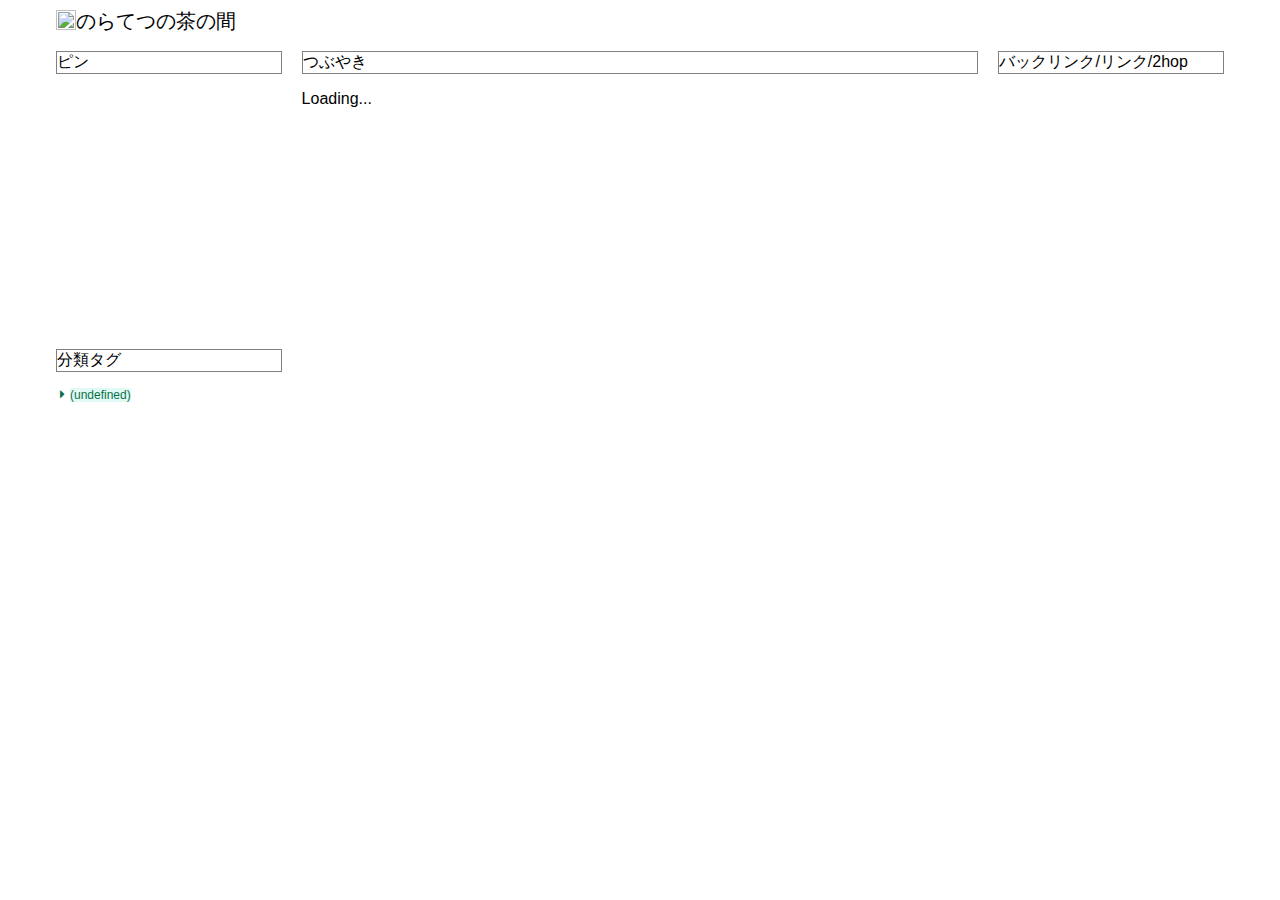
==== chanoma.html @ f584ff4a "Init: html,css,js" ====
<html>
<head>
<meta charset="utf-8">
<title>茶の間</title>
<link rel="stylesheet" href="https://nora-tetsu.github.io/Chanoma/chanoma.css"/>
<link rel="stylesheet" href="https://use.fontawesome.com/releases/v5.15.1/css/all.css"/>
<script src="https://ajax.googleapis.com/ajax/libs/jquery/3.6.0/jquery.min.js"></script>
<script src="https://platform.twitter.com/widgets.js" charset="utf-8"></script>
<script>
    function CreateTweetByID(){
        const text = document.querySelector(".body-text").innerHTML;
        let match = text.match(/《https\:\/\/twitter\.com\/.*\/status\/[0-9]*》/g);
        if(match==null) return;
        let editedtext = text;
        for(let i = 0; i < match.length; i++){
            let tweetId = match[i].replace(/《.*\/status\/([0-9]*)》/,"$1");
            let tag = '<div class="tweetblock" name="'+tweetId+'"></div>';
            editedtext = editedtext.replace(match[i],tag);
            document.querySelector(".body-text").innerHTML = editedtext;
            let target = document.querySelector('[name="'+tweetId+'"]');
            // http://westplain.sakuraweb.com/translate/twitter/Documentation/Twitter-for-Websites/JavaScript/Scripting-Factory-Functions.cgi
            twttr.widgets.createTweet(
            tweetId,
            target,
            {
                align: 'center',
                width: '90%'
            })
            .then(function (el) {
                console.log("@ev's Tweet has been displayed.")
            });
        }
    }
</script>
</head>
<body>
    <header>
        <div id="title"><img src="https://gyazo.com/8e76071e5281e7396c84c83d32554939/max_size/1000" style="width:20px;">のらてつの茶の間</div>
        <ul id="exlinks">
        </ul>
    </header>
    <main>
        <div id="content">
            <div id="tags">
                <p class="label">分類タグ</p>
                <ul class="tag-parent">
                    <li><i class="node-icon fas fa-caret-right"></i><span class="tag-title" name="undefined">(undefined)</span>
                        <ul class="hiddennode"></ul>
                    </li>
                </ul>
            </div>
            <div id="pins"><p class="label">ピン</p><ul class="pin-parent"></ul></div>
            <div id="body">
                <p class="label">つぶやき</p>
                <p class="body-title">Loading...</p>
                <div class="body-text"></div>
                <div class="body-tag"></div>
            </div>
            <div id="links"><p class="label">バックリンク/リンク/2hop</p><ul class="link-parent"></ul></div>
        </div>
    </main>
    <footer></footer>
    <script src="https://nora-tetsu.github.io/Chanoma/chanoma.js" type="text/javascript"></script>
</body>
</html>
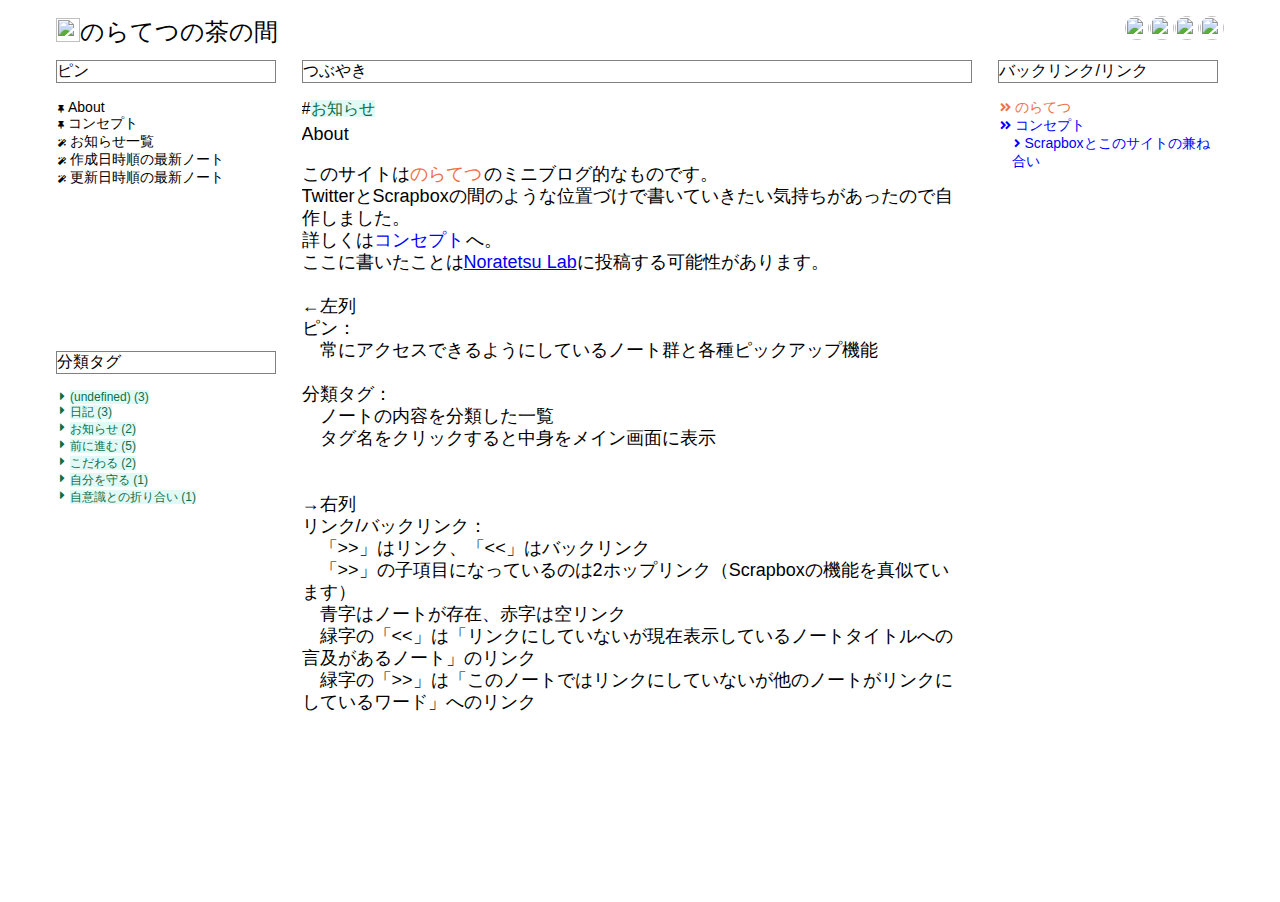
==== commit 3cce76a8: "Update: html,css,js" ====
--- a/chanoma.html
+++ b/chanoma.html
@@ -1,7 +1,8 @@
 <html>
 <head>
 <meta charset="utf-8">
-<title>茶の間</title>
+<meta content='width=device-width,initial-scale=1.0,user-scalable=yes' name='viewport'/>
+<title>茶の間（確認用）</title>
 <link rel="stylesheet" href="https://nora-tetsu.github.io/Chanoma/chanoma.css"/>
 <link rel="stylesheet" href="https://use.fontawesome.com/releases/v5.15.1/css/all.css"/>
 <script src="https://ajax.googleapis.com/ajax/libs/jquery/3.6.0/jquery.min.js"></script>
@@ -35,7 +36,7 @@
 </head>
 <body>
     <header>
-        <div id="title"><img src="https://gyazo.com/8e76071e5281e7396c84c83d32554939/max_size/1000" style="width:20px;">のらてつの茶の間</div>
+        <div id="title"><img src="https://gyazo.com/8e76071e5281e7396c84c83d32554939/max_size/1000" style="width:24px;">のらてつの茶の間</div>
         <ul id="exlinks">
         </ul>
     </header>
@@ -52,11 +53,11 @@
             <div id="pins"><p class="label">ピン</p><ul class="pin-parent"></ul></div>
             <div id="body">
                 <p class="label">つぶやき</p>
+                <div class="body-tag"></div>
                 <p class="body-title">Loading...</p>
                 <div class="body-text"></div>
-                <div class="body-tag"></div>
             </div>
-            <div id="links"><p class="label">バックリンク/リンク/2hop</p><ul class="link-parent"></ul></div>
+            <div id="links"><p class="label">バックリンク/リンク</p><ul class="link-parent"></ul></div>
         </div>
     </main>
     <footer></footer>
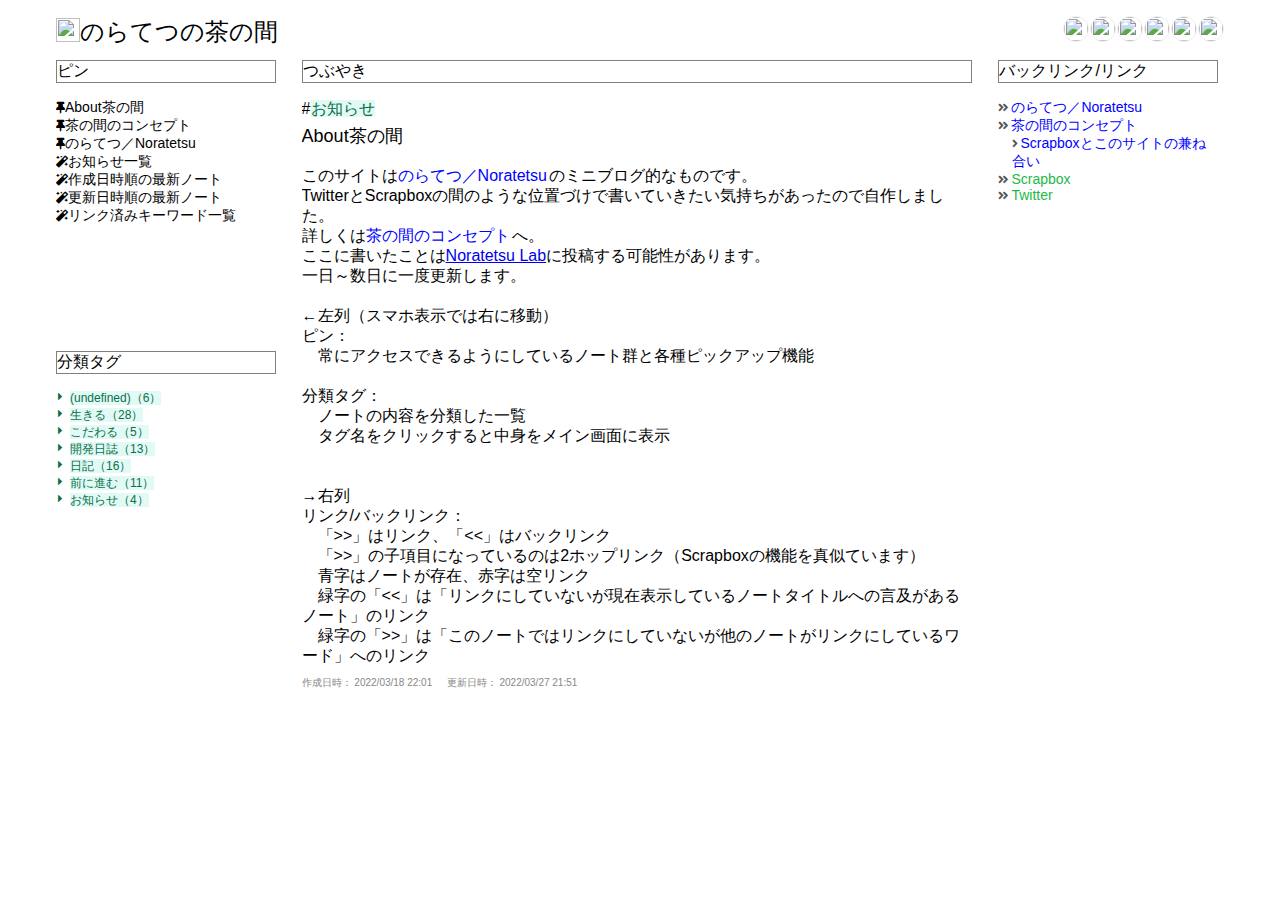
==== commit 22e49760: "Refactoring" ====
--- a/chanoma.html
+++ b/chanoma.html
@@ -3,36 +3,10 @@
 <meta charset="utf-8">
 <meta content='width=device-width,initial-scale=1.0,user-scalable=yes' name='viewport'/>
 <title>茶の間（確認用）</title>
-<link rel="stylesheet" href="https://nora-tetsu.github.io/Chanoma/chanoma.css"/>
-<link rel="stylesheet" href="https://use.fontawesome.com/releases/v5.15.1/css/all.css"/>
+<link rel="stylesheet" href="chanoma.css"/>
+<link rel ="stylesheet" href="https://cdnjs.cloudflare.com/ajax/libs/font-awesome/5.15.4/css/all.min.css">
 <script src="https://ajax.googleapis.com/ajax/libs/jquery/3.6.0/jquery.min.js"></script>
 <script src="https://platform.twitter.com/widgets.js" charset="utf-8"></script>
-<script>
-    function CreateTweetByID(){
-        const text = document.querySelector(".body-text").innerHTML;
-        let match = text.match(/《https\:\/\/twitter\.com\/.*\/status\/[0-9]*》/g);
-        if(match==null) return;
-        let editedtext = text;
-        for(let i = 0; i < match.length; i++){
-            let tweetId = match[i].replace(/《.*\/status\/([0-9]*)》/,"$1");
-            let tag = '<div class="tweetblock" name="'+tweetId+'"></div>';
-            editedtext = editedtext.replace(match[i],tag);
-            document.querySelector(".body-text").innerHTML = editedtext;
-            let target = document.querySelector('[name="'+tweetId+'"]');
-            // http://westplain.sakuraweb.com/translate/twitter/Documentation/Twitter-for-Websites/JavaScript/Scripting-Factory-Functions.cgi
-            twttr.widgets.createTweet(
-            tweetId,
-            target,
-            {
-                align: 'center',
-                width: '90%'
-            })
-            .then(function (el) {
-                console.log("@ev's Tweet has been displayed.")
-            });
-        }
-    }
-</script>
 </head>
 <body>
     <header>
@@ -44,23 +18,31 @@
         <div id="content">
             <div id="tags">
                 <p class="label">分類タグ</p>
-                <ul class="tag-parent">
+                <ul id="tag-parent">
                     <li><i class="node-icon fas fa-caret-right"></i><span class="tag-title" name="undefined">(undefined)</span>
-                        <ul class="hiddennode"></ul>
+                        <ul class="hidden"></ul>
                     </li>
                 </ul>
             </div>
-            <div id="pins"><p class="label">ピン</p><ul class="pin-parent"></ul></div>
+            <div id="pins">
+                <p class="label">ピン</p>
+                <ul id="pin-parent"></ul>
+            </div>
             <div id="body">
                 <p class="label">つぶやき</p>
-                <div class="body-tag"></div>
-                <p class="body-title">Loading...</p>
-                <div class="body-text"></div>
+                <div id="body-tag"></div>
+                <p id="body-title">Loading...</p>
+                <div id="body-text"></div>
+                <span id="body-created"></span>
+                <span id="body-edited"></span>
             </div>
-            <div id="links"><p class="label">バックリンク/リンク</p><ul class="link-parent"></ul></div>
+            <div id="links">
+                <p class="label">バックリンク/リンク</p>
+                <ul id="link-parent"></ul>
+            </div>
         </div>
     </main>
     <footer></footer>
-    <script src="https://nora-tetsu.github.io/Chanoma/chanoma.js" type="text/javascript"></script>
+    <script src="chanoma.js" type="text/javascript"></script>
 </body>
 </html>--- a/chanoma.css
+++ b/chanoma.css
@@ -0,0 +1,329 @@
+@charset "UTF-8";
+@import url("https://fonts.googleapis.com/css?family=Kosugi+Maru|M+PLUS+Rounded+1c");
+@import url("https://use.fontawesome.com/releases/v5.15.1/css/all.css");
+::-webkit-scrollbar {
+  width: 8px;
+}
+::-webkit-scrollbar-track {
+  background: rgba(0, 0, 0, 0.05);
+  border: none;
+  border-radius: 10px;
+}
+::-webkit-scrollbar-thumb {
+  background: rgba(0, 0, 0, 0.1);
+  border-radius: 10px;
+  box-shadow: none;
+}
+::-webkit-scrollbar-thumb:hover {
+  background: rgba(0, 0, 0, 0.4);
+}
+
+:root {
+  --column-minus: calc(var(--margin-side) * 2 + 10px);
+}
+@media screen and (min-width: 1261px) {
+  :root {
+    --margin-side: calc(50vw - 592px);
+  }
+}
+@media screen and (min-width: 992px) and (max-width: 1260px) {
+  :root {
+    --margin-side: 38px;
+  }
+}
+@media screen and (min-width: 768px) and (max-width: 991px) {
+  :root {
+    --margin-side: 23px;
+  }
+}
+@media screen and (max-width: 767px) {
+  :root {
+    --margin-side: 8px;
+  }
+}
+
+ul {
+  -webkit-margin-before: 0;
+          margin-block-start: 0;
+  -webkit-margin-after: 0;
+          margin-block-end: 0;
+  -webkit-padding-start: 14px;
+          padding-inline-start: 14px;
+  /* 40px */
+  list-style-type: none;
+  width: auto;
+}
+
+li {
+  position: relative;
+}
+
+body {
+  font-family: "UD デジタル 教科書体 NK-R", "Kosugi Maru", "Roboto", Helvetica, Arial, "Hiragino Sans", sans-serif !important;
+  padding: 0 var(--margin-side);
+  background-color: #fff;
+}
+
+input, textarea {
+  font-family: "UD デジタル 教科書体 NK-R", "Kosugi Maru", "Roboto", Helvetica, Arial, "Hiragino Sans", sans-serif !important;
+}
+
+main {
+  position: relative;
+  width: 100%;
+  height: calc(100% - 50px);
+}
+
+header {
+  position: relative;
+  width: 100%;
+  height: auto;
+  margin-top: 16px;
+}
+
+#title {
+  font-size: 24px;
+}
+#title img {
+  vertical-align: text-top;
+  height: auto;
+}
+
+#exlinks {
+  position: absolute;
+  top: 0;
+  right: 0;
+  margin: 0;
+  padding: 0;
+}
+#exlinks li {
+  display: inline-block;
+  margin-left: 1px;
+}
+#exlinks li a img {
+  width: 24px;
+  height: auto;
+  border-radius: 50%;
+  border: 1px solid #eee;
+}
+
+#content {
+  display: grid;
+  gap: 20px;
+  grid-template-columns: 1fr 3fr 1fr;
+  grid-template-rows: 1fr 2fr;
+  width: 100%;
+  height: 100%;
+  position: relative;
+  margin-top: 12px;
+}
+
+#pins {
+  grid-column: 1/2;
+  grid-row: 1/2;
+}
+
+#tags {
+  grid-column: 1/2;
+  grid-row: 2/3;
+}
+
+#body {
+  grid-column: 2/3;
+  grid-row: 1/3;
+  position: relative;
+}
+
+#links {
+  grid-column: 3/4;
+  grid-row: 1/3;
+}
+
+#content > div {
+  overflow-y: auto;
+  padding-right: 6px;
+}
+#content > div > p {
+  margin-top: 0;
+  word-break: break-all;
+}
+#content ul {
+  margin: 0;
+}
+
+/* つぶやき本体 */
+#body > span {
+  font-size: 10px;
+  color: #888;
+  margin: 10px;
+  margin-left: 0;
+  display: inline-block;
+}
+#body #body-text {
+  font-size: 16px;
+  padding-right: 16px;
+  line-height: 20px;
+  padding-right: 10px;
+  white-space: pre-wrap;
+}
+#body #body-text > div .tag-note {
+  background-color: #f8f8f8;
+}
+#body #body-text blockquote {
+  box-shadow: 2px 2px 2px gray;
+  border: 1px solid #ddd;
+  -webkit-margin-start: 20px;
+          margin-inline-start: 20px;
+  -webkit-margin-end: 20px;
+          margin-inline-end: 20px;
+  -webkit-margin-before: 5px;
+          margin-block-start: 5px;
+  -webkit-margin-after: 5px;
+          margin-block-end: 5px;
+  padding: 10px;
+}
+#body #body-text h3 {
+  -webkit-margin-after: 0;
+          margin-block-end: 0;
+  -webkit-margin-before: 0;
+          margin-block-start: 0;
+}
+#body #body-text iframe {
+  margin: 10px auto;
+}
+#body #body-text .times {
+  font-size: 12px;
+  vertical-align: 2px;
+}
+#body #body-text .note-title {
+  font-size: 18px;
+  background-color: #f0f0f0;
+}
+#body #body-text div + p.note-title {
+  margin-top: 40px;
+}
+#body #body-title {
+  font-size: 18px;
+}
+#body #body-tag {
+  width: 100%;
+  margin-bottom: 4px;
+}
+#body #body-tag > span {
+  margin-right: 10px;
+}
+
+.label {
+  font-size: 16px;
+  border: 1px solid gray;
+}
+
+.page-link, .link-item {
+  color: blue;
+  margin-right: 2px;
+}
+
+.emptylink {
+  color: #f06f48;
+}
+
+.implybacklink, .implyforwardlink {
+  color: #23b848;
+}
+
+.datelabel {
+  background-color: #888;
+  color: #fff;
+  margin-top: 10px;
+  margin-bottom: 6px;
+}
+
+.datetext {
+  margin: 4px 0 20px;
+}
+
+#link-parent, #pin-parent {
+  -webkit-padding-start: 0;
+          padding-inline-start: 0;
+}
+#link-parent span, #pin-parent span {
+  font-size: 14px;
+}
+#link-parent i, #pin-parent i {
+  font-size: 12px;
+}
+
+.tag-title {
+  color: #0b7049;
+  background-color: #e2faf6;
+}
+
+#tag-parent {
+  font-size: 12px;
+}
+
+.tag-note {
+  color: unset;
+}
+
+.tag-title, .tag-note, .note-title, .date-note, .pinned, .page-link, .link-item {
+  cursor: pointer;
+}
+.tag-title:hover, .tag-note:hover, .note-title:hover, .date-note:hover, .pinned:hover, .page-link:hover, .link-item:hover {
+  background-color: #eee;
+}
+
+.node-icon {
+  position: absolute;
+  top: 1px;
+  left: -12px;
+  color: #0b7049;
+}
+
+.fa-caret-right {
+  cursor: zoom-in;
+}
+
+.fa-caret-down {
+  cursor: zoom-out;
+}
+
+.fa-angle-right,
+.fa-angle-double-right,
+.fa-angle-double-left {
+  color: #555;
+  margin-right: 2px;
+}
+
+.hidden {
+  display: none;
+}
+
+@media screen and (max-width: 767px) {
+  #content {
+    grid-template-columns: 3fr 1fr;
+    grid-template-rows: 2fr 3fr 3fr;
+  }
+
+  #body {
+    grid-column: 1/2;
+    grid-row: 1/4;
+  }
+
+  #pins, #tags, #links {
+    grid-column: 2/3;
+  }
+
+  #links {
+    grid-row: 2/3;
+  }
+
+  #tags {
+    grid-row: 3/4;
+  }
+
+  #body-text {
+    font-size: 14px;
+    line-height: 18px;
+  }
+}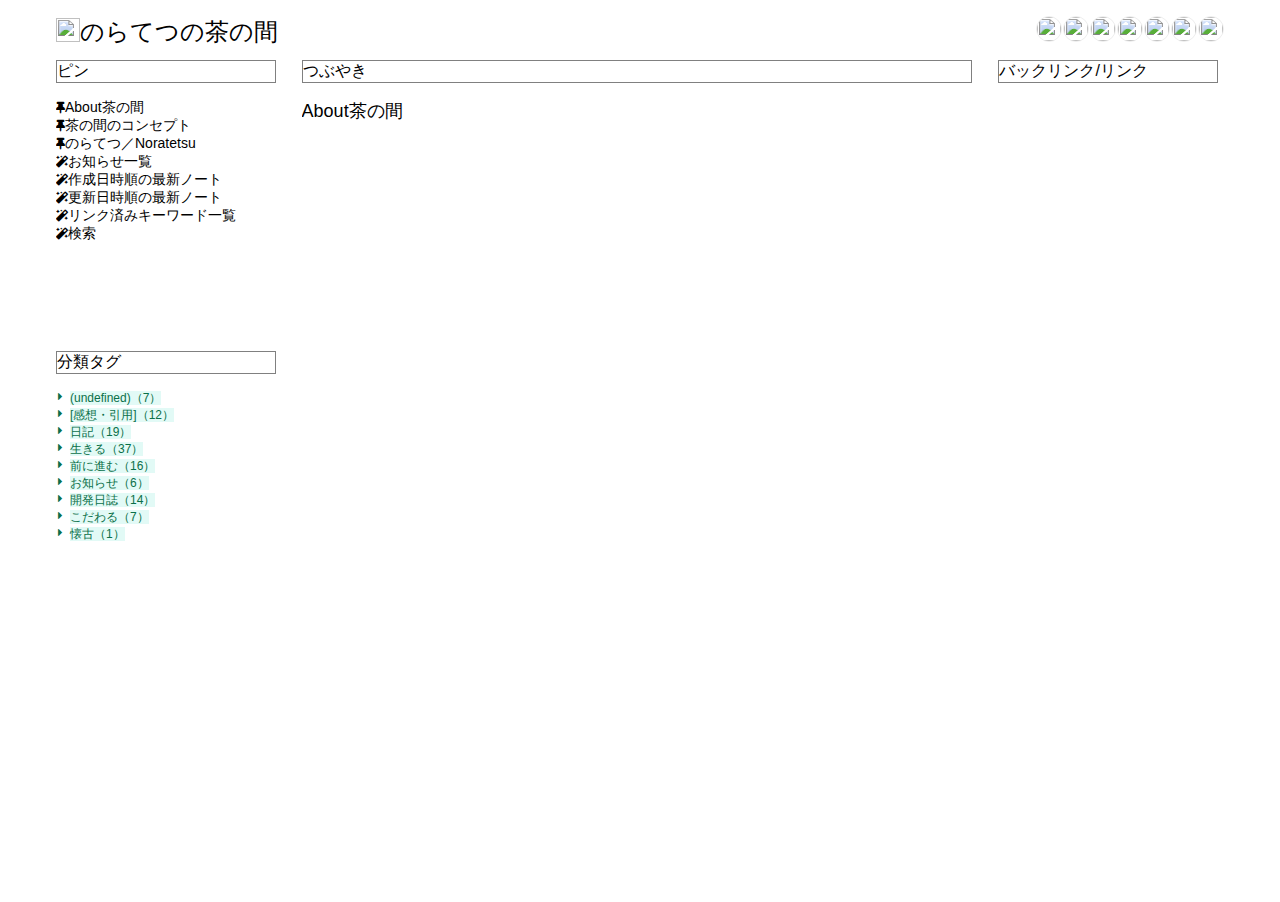
==== commit 3e71050b: "Update: html,css,js" ====
--- a/chanoma.html
+++ b/chanoma.html
@@ -6,6 +6,7 @@
 <link rel="stylesheet" href="chanoma.css"/>
 <link rel ="stylesheet" href="https://cdnjs.cloudflare.com/ajax/libs/font-awesome/5.15.4/css/all.min.css">
 <script src="https://ajax.googleapis.com/ajax/libs/jquery/3.6.0/jquery.min.js"></script>
+<script src="https://cdn.jsdelivr.net/npm/marked/marked.min.js"></script>
 <script src="https://platform.twitter.com/widgets.js" charset="utf-8"></script>
 </head>
 <body>
--- a/chanoma.css
+++ b/chanoma.css
@@ -1,329 +1 @@
-@charset "UTF-8";
-@import url("https://fonts.googleapis.com/css?family=Kosugi+Maru|M+PLUS+Rounded+1c");
-@import url("https://use.fontawesome.com/releases/v5.15.1/css/all.css");
-::-webkit-scrollbar {
-  width: 8px;
-}
-::-webkit-scrollbar-track {
-  background: rgba(0, 0, 0, 0.05);
-  border: none;
-  border-radius: 10px;
-}
-::-webkit-scrollbar-thumb {
-  background: rgba(0, 0, 0, 0.1);
-  border-radius: 10px;
-  box-shadow: none;
-}
-::-webkit-scrollbar-thumb:hover {
-  background: rgba(0, 0, 0, 0.4);
-}
-
-:root {
-  --column-minus: calc(var(--margin-side) * 2 + 10px);
-}
-@media screen and (min-width: 1261px) {
-  :root {
-    --margin-side: calc(50vw - 592px);
-  }
-}
-@media screen and (min-width: 992px) and (max-width: 1260px) {
-  :root {
-    --margin-side: 38px;
-  }
-}
-@media screen and (min-width: 768px) and (max-width: 991px) {
-  :root {
-    --margin-side: 23px;
-  }
-}
-@media screen and (max-width: 767px) {
-  :root {
-    --margin-side: 8px;
-  }
-}
-
-ul {
-  -webkit-margin-before: 0;
-          margin-block-start: 0;
-  -webkit-margin-after: 0;
-          margin-block-end: 0;
-  -webkit-padding-start: 14px;
-          padding-inline-start: 14px;
-  /* 40px */
-  list-style-type: none;
-  width: auto;
-}
-
-li {
-  position: relative;
-}
-
-body {
-  font-family: "UD デジタル 教科書体 NK-R", "Kosugi Maru", "Roboto", Helvetica, Arial, "Hiragino Sans", sans-serif !important;
-  padding: 0 var(--margin-side);
-  background-color: #fff;
-}
-
-input, textarea {
-  font-family: "UD デジタル 教科書体 NK-R", "Kosugi Maru", "Roboto", Helvetica, Arial, "Hiragino Sans", sans-serif !important;
-}
-
-main {
-  position: relative;
-  width: 100%;
-  height: calc(100% - 50px);
-}
-
-header {
-  position: relative;
-  width: 100%;
-  height: auto;
-  margin-top: 16px;
-}
-
-#title {
-  font-size: 24px;
-}
-#title img {
-  vertical-align: text-top;
-  height: auto;
-}
-
-#exlinks {
-  position: absolute;
-  top: 0;
-  right: 0;
-  margin: 0;
-  padding: 0;
-}
-#exlinks li {
-  display: inline-block;
-  margin-left: 1px;
-}
-#exlinks li a img {
-  width: 24px;
-  height: auto;
-  border-radius: 50%;
-  border: 1px solid #eee;
-}
-
-#content {
-  display: grid;
-  gap: 20px;
-  grid-template-columns: 1fr 3fr 1fr;
-  grid-template-rows: 1fr 2fr;
-  width: 100%;
-  height: 100%;
-  position: relative;
-  margin-top: 12px;
-}
-
-#pins {
-  grid-column: 1/2;
-  grid-row: 1/2;
-}
-
-#tags {
-  grid-column: 1/2;
-  grid-row: 2/3;
-}
-
-#body {
-  grid-column: 2/3;
-  grid-row: 1/3;
-  position: relative;
-}
-
-#links {
-  grid-column: 3/4;
-  grid-row: 1/3;
-}
-
-#content > div {
-  overflow-y: auto;
-  padding-right: 6px;
-}
-#content > div > p {
-  margin-top: 0;
-  word-break: break-all;
-}
-#content ul {
-  margin: 0;
-}
-
-/* つぶやき本体 */
-#body > span {
-  font-size: 10px;
-  color: #888;
-  margin: 10px;
-  margin-left: 0;
-  display: inline-block;
-}
-#body #body-text {
-  font-size: 16px;
-  padding-right: 16px;
-  line-height: 20px;
-  padding-right: 10px;
-  white-space: pre-wrap;
-}
-#body #body-text > div .tag-note {
-  background-color: #f8f8f8;
-}
-#body #body-text blockquote {
-  box-shadow: 2px 2px 2px gray;
-  border: 1px solid #ddd;
-  -webkit-margin-start: 20px;
-          margin-inline-start: 20px;
-  -webkit-margin-end: 20px;
-          margin-inline-end: 20px;
-  -webkit-margin-before: 5px;
-          margin-block-start: 5px;
-  -webkit-margin-after: 5px;
-          margin-block-end: 5px;
-  padding: 10px;
-}
-#body #body-text h3 {
-  -webkit-margin-after: 0;
-          margin-block-end: 0;
-  -webkit-margin-before: 0;
-          margin-block-start: 0;
-}
-#body #body-text iframe {
-  margin: 10px auto;
-}
-#body #body-text .times {
-  font-size: 12px;
-  vertical-align: 2px;
-}
-#body #body-text .note-title {
-  font-size: 18px;
-  background-color: #f0f0f0;
-}
-#body #body-text div + p.note-title {
-  margin-top: 40px;
-}
-#body #body-title {
-  font-size: 18px;
-}
-#body #body-tag {
-  width: 100%;
-  margin-bottom: 4px;
-}
-#body #body-tag > span {
-  margin-right: 10px;
-}
-
-.label {
-  font-size: 16px;
-  border: 1px solid gray;
-}
-
-.page-link, .link-item {
-  color: blue;
-  margin-right: 2px;
-}
-
-.emptylink {
-  color: #f06f48;
-}
-
-.implybacklink, .implyforwardlink {
-  color: #23b848;
-}
-
-.datelabel {
-  background-color: #888;
-  color: #fff;
-  margin-top: 10px;
-  margin-bottom: 6px;
-}
-
-.datetext {
-  margin: 4px 0 20px;
-}
-
-#link-parent, #pin-parent {
-  -webkit-padding-start: 0;
-          padding-inline-start: 0;
-}
-#link-parent span, #pin-parent span {
-  font-size: 14px;
-}
-#link-parent i, #pin-parent i {
-  font-size: 12px;
-}
-
-.tag-title {
-  color: #0b7049;
-  background-color: #e2faf6;
-}
-
-#tag-parent {
-  font-size: 12px;
-}
-
-.tag-note {
-  color: unset;
-}
-
-.tag-title, .tag-note, .note-title, .date-note, .pinned, .page-link, .link-item {
-  cursor: pointer;
-}
-.tag-title:hover, .tag-note:hover, .note-title:hover, .date-note:hover, .pinned:hover, .page-link:hover, .link-item:hover {
-  background-color: #eee;
-}
-
-.node-icon {
-  position: absolute;
-  top: 1px;
-  left: -12px;
-  color: #0b7049;
-}
-
-.fa-caret-right {
-  cursor: zoom-in;
-}
-
-.fa-caret-down {
-  cursor: zoom-out;
-}
-
-.fa-angle-right,
-.fa-angle-double-right,
-.fa-angle-double-left {
-  color: #555;
-  margin-right: 2px;
-}
-
-.hidden {
-  display: none;
-}
-
-@media screen and (max-width: 767px) {
-  #content {
-    grid-template-columns: 3fr 1fr;
-    grid-template-rows: 2fr 3fr 3fr;
-  }
-
-  #body {
-    grid-column: 1/2;
-    grid-row: 1/4;
-  }
-
-  #pins, #tags, #links {
-    grid-column: 2/3;
-  }
-
-  #links {
-    grid-row: 2/3;
-  }
-
-  #tags {
-    grid-row: 3/4;
-  }
-
-  #body-text {
-    font-size: 14px;
-    line-height: 18px;
-  }
-}+@import"https://fonts.googleapis.com/css?family=Kosugi+Maru|M+PLUS+Rounded+1c";@import"https://use.fontawesome.com/releases/v5.15.1/css/all.css";::-webkit-scrollbar{width:8px}::-webkit-scrollbar-track{background:rgba(0,0,0,.05);border:none;border-radius:10px}::-webkit-scrollbar-thumb{background:rgba(0,0,0,.1);border-radius:10px;box-shadow:none}::-webkit-scrollbar-thumb:hover{background:rgba(0,0,0,.4)}:root{--column-minus: calc(var(--margin-side) * 2 + 10px)}@media screen and (min-width: 1261px){:root{--margin-side: calc(50vw - 592px)}}@media screen and (min-width: 992px)and (max-width: 1260px){:root{--margin-side: 38px}}@media screen and (min-width: 768px)and (max-width: 991px){:root{--margin-side: 23px}}@media screen and (max-width: 767px){:root{--margin-side: 8px}}ul{-webkit-margin-before:0;margin-block-start:0;-webkit-margin-after:0;margin-block-end:0;-webkit-padding-start:14px;padding-inline-start:14px;list-style-type:none;width:auto}li{position:relative}body{font-family:"UD デジタル 教科書体 NK-R","Kosugi Maru","Roboto",Helvetica,Arial,"Hiragino Sans",sans-serif !important;padding:0 var(--margin-side);background-color:#fff}input,textarea{font-family:"UD デジタル 教科書体 NK-R","Kosugi Maru","Roboto",Helvetica,Arial,"Hiragino Sans",sans-serif !important}main{position:relative;width:100%;height:calc(100% - 50px)}header{position:relative;width:100%;height:auto;margin-top:16px}#title{font-size:24px}#title img{vertical-align:text-top;height:auto}#exlinks{position:absolute;top:0;right:0;margin:0;padding:0}#exlinks li{display:inline-block;margin-left:1px}#exlinks li a img{width:24px;height:auto;border-radius:50%;border:1px solid #eee}#content{display:grid;gap:20px;grid-template-columns:1fr 3fr 1fr;grid-template-rows:1fr 2fr;width:100%;height:100%;position:relative;margin-top:12px}#pins{grid-column:1/2;grid-row:1/2}#tags{grid-column:1/2;grid-row:2/3}#body{grid-column:2/3;grid-row:1/3;position:relative}#links{grid-column:3/4;grid-row:1/3}#content>div{overflow-y:auto;padding-right:6px}#content>div>p{margin-top:0;word-break:break-all}#content ul{margin:0}#body>span{font-size:10px;color:#888;margin:10px;margin-left:0;display:inline-block}#body #body-text{font-size:16px;padding-right:16px;line-height:20px;padding-right:10px}#body #body-text>div .tag-note{background-color:#f8f8f8}#body #body-text blockquote{box-shadow:2px 2px 2px gray;border:1px solid #ddd;-webkit-margin-start:20px;margin-inline-start:20px;-webkit-margin-end:20px;margin-inline-end:20px;-webkit-margin-before:5px;margin-block-start:5px;-webkit-margin-after:5px;margin-block-end:5px;padding:10px}#body #body-text h3{-webkit-margin-after:0;margin-block-end:0;-webkit-margin-before:0;margin-block-start:0}#body #body-text iframe{margin:10px auto}#body #body-text .times{font-size:12px;vertical-align:2px}#body #body-text .note-title{font-size:18px;background-color:#f0f0f0}#body #body-text div+p.note-title{margin-top:40px}#body #body-title{font-size:18px}#body #body-tag{width:100%;margin-bottom:4px}#body #body-tag>span{margin-right:10px}.label{font-size:16px;border:1px solid gray}.page-link,.link-item{color:blue;margin-right:2px}.emptylink{color:#f06f48}.implybacklink,.implyforwardlink{color:#23b848}.datelabel{background-color:#888;color:#fff;margin-top:10px;margin-bottom:6px}.datetext{margin:4px 0 20px}#link-parent,#pin-parent{-webkit-padding-start:0;padding-inline-start:0}#link-parent span,#pin-parent span{font-size:14px}#link-parent i,#pin-parent i{font-size:12px}.tag-title{color:#0b7049;background-color:#e2faf6}#tag-parent{font-size:12px}.tag-note{color:unset}.tag-title,.tag-note,.note-title,.date-note,.pinned,.page-link,.link-item{cursor:pointer}.tag-title:hover,.tag-note:hover,.note-title:hover,.date-note:hover,.pinned:hover,.page-link:hover,.link-item:hover{background-color:#eee}.node-icon{position:absolute;top:1px;left:-12px;color:#0b7049}.fa-caret-right{cursor:zoom-in}.fa-caret-down{cursor:zoom-out}.fa-angle-right,.fa-angle-double-right,.fa-angle-double-left{color:#555;margin-right:2px}.hidden{display:none}@media screen and (max-width: 767px){#content{grid-template-columns:3fr 1fr;grid-template-rows:2fr 3fr 3fr}#body{grid-column:1/2;grid-row:1/4}#pins,#tags,#links{grid-column:2/3}#links{grid-row:2/3}#tags{grid-row:3/4}#body-text{font-size:14px;line-height:18px}}#body-text textarea{width:100%;display:block;resize:none;height:150px}#body-text div.preview{height:265px;overflow-y:auto}#body-title input[type=text]{width:calc(100% - 50px)}#body-tag input[type=text]{width:calc(100% - 20px)}